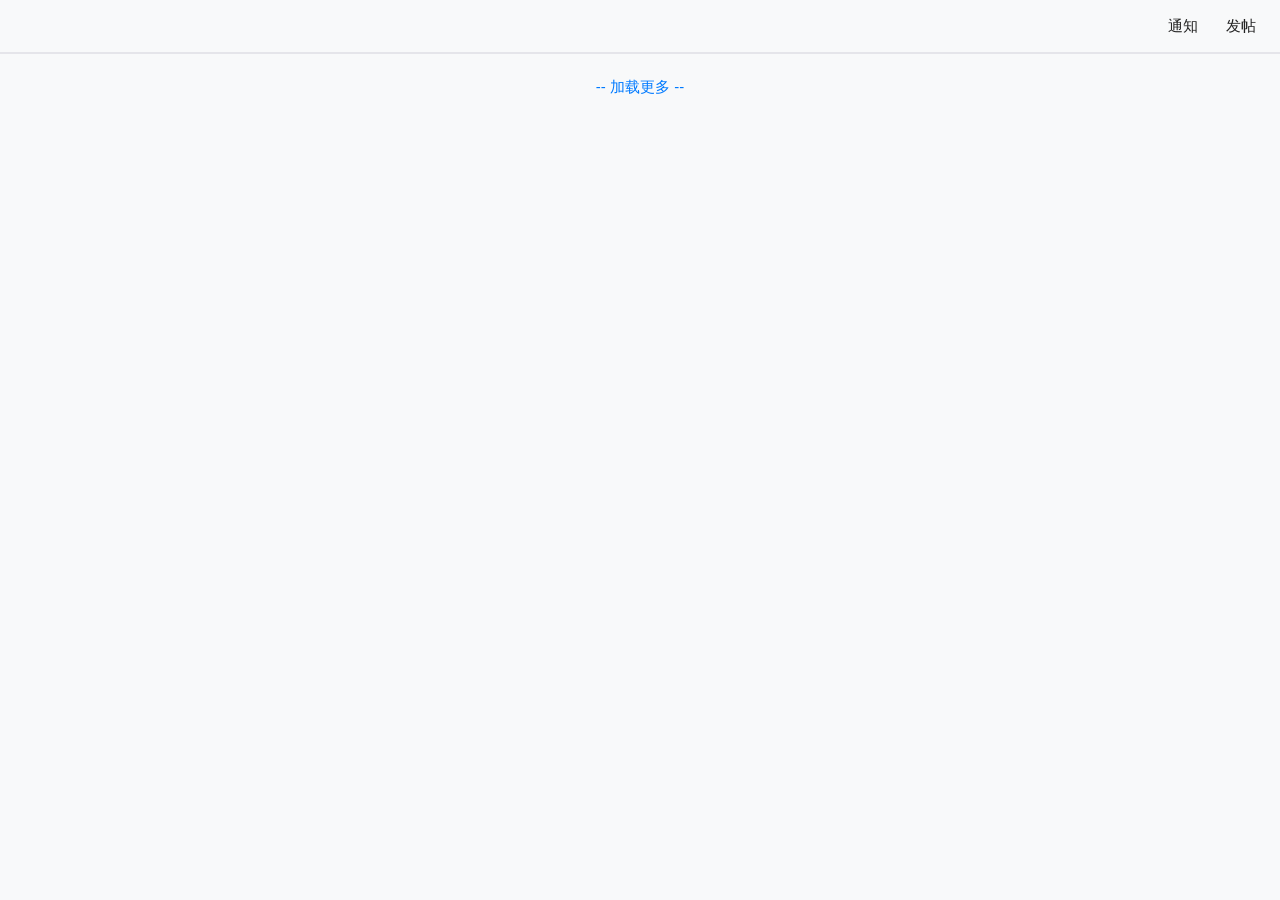
==== index.html @ c38cfdc3 "Refactor notification layout and buttons Removed old notification buttons and updated layout for bet" ====
<!DOCTYPE html>
<html lang="zh-CN">
<head>
<meta charset="utf-8">
<meta name="viewport" content="width=device-width,initial-scale=1.0">
<meta name="theme-color" media="(prefers-color-scheme: light)" content="#f2f2f7">
<meta name="theme-color" media="(prefers-color-scheme: dark)" content="#1c1c1e">
<title>留言板 - 在线匿名留言交流社区</title>
<meta name="description" content="轻量匿名留言板，支持发帖、图文视频上传、回复互动，永久免费，电脑手机自适应访问。">
<meta name="robots" content="index,follow">
<link rel="canonical" href="https://mb.lovefree.de5.net">
<!-- 社交分享极简标签 -->
<meta property="og:type" content="website">
<meta property="og:title" content="留言板 - 在线匿名留言交流社区">
<meta property="og:url" content="https://mb.lovefree.de5.net">
<meta property="og:site_name" content="匿名留言板">
<meta name="twitter:card" content="summary">
<link rel="stylesheet" href="style.css">
</head>
<body>
<!-- 顶部全局导航栏 cli-header（通知页时右侧新增操作按钮） -->
<header class="cli-header">
  <div class="cli-nav-back" style="display:none;">
      <button class="cli-btn" onclick="goHome()">返回</button>
  </div>
  <!-- 导航右侧容器：默认显示通知/发帖；进入通知页显示全部已读、清空 -->
  <div class="cli-nav-buttons">
    <!-- 首页正常按钮 -->
    <div class="nav-main-buttons">
      <button id="bellBtn" class="cli-btn">
        通知<span id="unReadBadge" style="display:none"></span>
      </button>
      <button id="openPopBtn" class="cli-btn">发帖</button> 
    </div>
    <!-- 仅通知页面显示的操作按钮，默认隐藏 -->
    <div class="nav-notify-buttons" style="display: none; gap:4px;">
      <button class="cli-btn" id="pageReadAll">全部已读</button>
      <button class="cli-btn" id="pageClearAll">清空通知</button>
    </div>
  </div>
 </header>

<main>
  <div id="listBox"></div>
  <div id="loadTip" class="fs-sm" style="text-align:center;padding:18px 0;color:var(--text-second);cursor:default;">
    加载中...
  </div>
</main>

<!-- 通知弹窗遮罩 -->
<div class="notify-mask" id="notifyMask">
  <div class="notify-box" id="notifyWrap">
    <div class="notify-btn-bar" id="notifyOpBar">
      <button class="btn fs-md" id="readAllBtn" onclick="readAllNotify()">全部已读</button>
      <button class="btn del-btn fs-md" id="clearNotifyBtn" onclick="clearAllNotify()">清空通知</button>
    </div>
    <div id="notifyListContent"></div>
  </div>
</div>

<!-- 发帖弹窗 -->
<div class="mask" id="popMask">
  <div class="pop-post">
    <form id="popForm">
      <div class="popup-avatar-row">
        <img class="popup-avatar" id="popupUserAvatar" alt="用户头像">
        <span class="popup-nick fs-lg" id="popupUserNick"></span>
      </div>

      <div id="replyTip" class="fs-sm" style="color:var(--text-second);display:none;"></div>
      <textarea name="content" class="fs-lg"></textarea>
      
      <div style="display:flex; align-items:center; width:100%; gap:8px; flex-wrap:nowrap;">
        <span id="mediaBox" style="white-space: nowrap; display: inline-block; min-width: 120px; flex:1;">
          <div id="mediaStatus"></div>
          <div id="uploadProgressWrap" style="display: none; margin: 4px 0;">
            <div style="width:100%;height:8px;background:var(--border-line);border-radius:4px;overflow:hidden;">
              <div id="uploadProgressBar" style="width:0%;height:100%;background:var(--blue);transition:width 0.1s linear;"></div>
            </div>
            <div class="fs-xs" style="color:var(--text-second);margin-top:2px;text-align:left;">
              <span id="progressText">0%</span>
            </div>
          </div>
        </span>
    
        <div style="display:flex; align-items:center; gap:6px; flex-shrink:0; white-space:nowrap; margin-left: auto;">
            <button type="button" class="btn fs-md" id="uploadBtn" style="padding:6px 10px;">上传媒体</button>
            <button class="btn fs-md" type="submit" style="padding:6px 10px;">发布</button>
        </div>
      
        <input type="hidden" name="media" id="mediaInput" value="">
    </div>
        
      <input type="file" id="fileSelector" style="display:none;" accept="image/jpeg,image/png,image/gif,image/webp,video/mp4,video/webm">
      <input type="hidden" name="name" id="popNick">
      <input type="hidden" id="hidPid" name="pid" value="">
      <input type="hidden" id="hidRid" name="targetRid" value="">
      <input type="hidden" name="targetUser" id="targetUser" value="">
    </form>
  </div>
</div>

<div class="notice-full-modal" id="noticeFullModal">
  <div class="modal-content" id="noticeModalContent">
  </div>
</div>

<!-- 通知独立页面：移除页面内旧按钮容器 -->
<div class="notify-page" id="notifyPage" style="display: none;">
  <div class="page-inner" style="max-width:700px;margin:0 auto;padding:0 12px;">
    <!-- 删掉原来页面内的notify-op-bar，按钮全部移到顶部导航 -->
    <div id="pageNotifyList"></div>
    <div class="empty-tip" id="notifyEmptyTip" style="display:none;">暂无消息通知</div>
  </div>
</div>
  
<script src="main.js" defer></script>
</body>
</html>
---- style.css ----
/* ========== 明暗主题变量 ========== */
html {
  -webkit-text-size-adjust: 100%;
  text-size-adjust: 100%;
}
:root {
  --bg-light: #f8f9fa;
  --bg-dark: #1c1c1e;
  --text-main-light: #222222;
  --text-main-dark: #f1f1f1;
  --text-second-light: #86868b;
  --text-second-dark: #98989d;
  --line-light: #e5e5ea;
  --line-dark: #38383a;
  --reply-line-light: #eeeeee;
  --reply-line-dark: #2c2c2e;
  --pop-bg-light: #ffffff;
  --pop-bg-dark: #2c2c2e;
  --pop-text-light: #222;
  --pop-text-dark: #f1f1f1;

  --blue: #007aff;
  --blue-dark: #0051b8;
  --red: #ff3b30;
  --red-dark: #d92e24;
  --green: #34c759;

  --fs-xs: 15px;
  --fs-sm: 15px;
  --fs-md: 15px;
  --fs-lg: 15px;
}

.fs-xs { font-size: var(--fs-xs); }
.fs-sm { font-size: var(--fs-sm); }
.fs-md { font-size: var(--fs-md); }
.fs-lg { font-size: var(--fs-lg); }

/* 亮色/暗色主题 */
@media (prefers-color-scheme: light) {
  :root {
    --bg: var(--bg-light);
    --text-main: var(--text-main-light);
    --text-second: var(--text-second-light);
    --border-line: var(--line-light);
    --reply-border: var(--reply-line-light);
    --pop-bg: var(--pop-bg-light);
    --pop-text: var(--pop-text-light);
  }
}
@media (prefers-color-scheme: dark) {
  :root {
    --bg: var(--bg-dark);
    --text-main: var(--text-main-dark);
    --text-second: var(--text-second-dark);
    --border-line: var(--line-dark);
    --reply-border: var(--reply-line-dark);
    --pop-bg: var(--pop-bg-dark);
    --pop-text: var(--pop-text-dark);
  }
  .msg-media-wrap, .msg-media-img, .msg-media-video {
    background: #0a0a0a;
  }
}

/* 全局重置 */
*{margin:0;padding:0;box-sizing:border-box;font-family:-apple-system,BlinkMacSystemFont,"SF Pro Text","Microsoft YaHei",Segoe UI,sans-serif;}
body{
    background:var(--bg);
    padding: 60px 12px 80px;
    max-width:700px;
    margin:0 auto;
    font-family: Consolas, Monaco, "Microsoft YaHei", monospace;
}

/* 帖子卡片 */
.post-card {
  background: transparent !important;
  border-radius: 0 !important;
  box-shadow: none !important;
  border-left: 4px solid var(--blue);
  padding: 12px 12px 14px 14px;
  margin-bottom: 24px;
}
.post-card:hover {
  background: rgba(0, 122, 255, 0.06) !important;
}
.post-info{
    display:flex;
    flex-direction: column;
    align-items: flex-start;
    gap: 4px;
    margin-bottom: 8px;
}
.post-author{
    color:var(--blue);
    font-weight:500;
    font-size: var(--fs-sm);
}
.post-time{
    color:var(--text-second);
    font-size: var(--fs-xs);
}
.post-content{
    margin-bottom:4px;
    font-size: var(--fs-lg);
    color: var(--text-main);
    line-height: 1.4;
    white-space: pre-line;
    overflow-wrap: break-word;
    word-break: break-all;
}
.post-action-row {
  display: flex;
  align-items: center;
  justify-content: space-between;
  margin-top: 8px;
}
.post-btn-group{
    display:flex;
    justify-content:flex-end;
    gap:6px;
}

/* 回复区域 */
.reply-wrap {
  counter-reset: floorNum;
  margin-top: 12px;
  margin-left: 8px;
  padding-left: 16px;
  border-left: 2px solid var(--border-line);
}
.notice-full-modal .reply-wrap {
  padding-top: 10px;
  margin-top: 8px;
}
.reply-item {
  margin: 10px 0;
  padding: 8px 0;
  border-bottom: 1px dashed var(--reply-border);
}
.reply-item:last-child {
  border-bottom: none;
}
.reply-head{
    display:flex;
    flex-direction: row;
    align-items: center;
    justify-content: space-between;
    gap: 3px;
}
.reply-head::after {
  counter-increment: floorNum;
  content: counter(floorNum) "楼";
  color: var(--text-second);
  font-size: var(--fs-xs);
}
.reply-avatar-row {
  display: flex;
  align-items: center;
  gap: 6px;
}
.reply-name{
    color:var(--blue);
    font-size: var(--fs-sm);
}
.reply-text{
    margin:2px 0;
    font-size: var(--fs-md);
    color: var(--text-main);
    line-height: 1.4;
    white-space: pre-line;
    overflow-wrap: break-word;
    word-break: break-all;
}
.reply-time{
    color:var(--text-second);
    display: flex;
    align-items: center;
    gap: 5px;
    font-size: var(--fs-xs);
    margin-top: 2px;
}
.reply-small-btn{
    padding:2px 4px;
    background:transparent;
    border:0;
    color:var(--blue);
    margin-top:3px;
    cursor:pointer;
}
.reply-small-btn:hover{color:var(--blue-dark);}
.reply-small-btn.del-btn {
    color:var(--red);
}
.reply-small-btn.del-btn:hover {
    color:var(--red-dark);
}

/* 统一头像 */
.post-avatar, .reply-avatar, .popup-avatar {
  width: 34px;
  height: 34px;
  border-radius: 0;
  object-fit: cover;
  display: block;
  border: 1px solid var(--border-line);
  background-color: var(--bg);
}
.post-avatar-row, .reply-avatar-row {line-height: 1;}

/* 通用按钮 */
.btn{
    background:var(--blue);
    color:#fff;
    border:none;
    border-radius:6px;
    padding:4px 10px;
    cursor:pointer;
    font-size: var(--fs-md);
}
.del-btn{background:var(--red);}
.btn:disabled{opacity:0.6;cursor:not-allowed;}

/* 输入框 */
input{width:100%;outline-color:var(--blue);color:var(--pop-text);background:transparent;}
textarea{
  width:100%;
  border:none;
  padding:6px 0;
  outline:none;
  resize:none;
  min-height:30px;
  color:var(--pop-text);
  background:transparent;
  font-size: var(--fs-lg);
}

/* 弹窗通知 */
.notify-mask{
  display:none;
  position:fixed;
  inset:0;
  background:rgba(0,0,0,0.25);
  z-index:102;
  align-items:center;
  justify-content:center;
}
.notify-box{
  width:min(90%,460px);
  max-height:70vh;
  background:var(--pop-bg);
  border-radius:8px;
  padding:14px;
  pointer-events:auto;
  display:flex;
  flex-direction:column;
}
#notifyListContent {flex:1;overflow-y:auto;}
.notify-item{
  padding:10px 0;
  border-bottom:1px solid var(--reply-border);
  display:flex;
  justify-content:space-between;
  align-items:center;
  cursor: pointer;
}
@media (prefers-color-scheme: light) {
  .notify-item:hover {background-color:#f8f8f8;}
}
@media (prefers-color-scheme: dark) {
  .notify-item:hover {background-color:#333336;}
}
.notify-btn-bar {
  display: flex;
  gap: 10px;
  margin-bottom: 8px;
}
.notify-item:last-child{border-bottom:none;}
.notify-txt{color:var(--text-main);line-height:1.4;font-size: var(--fs-md);}
.notify-time{color:var(--text-second);margin-top:3px;font-size: var(--fs-xs);}
.empty-tip{text-align:center;padding:30px 0;color:var(--text-second);}

/* 发帖弹窗遮罩 */
.mask{
  display:none;
  position:fixed;
  inset:0;
  background:rgba(0,0,0,0.35);
  z-index:10000;
  align-items:center;
  justify-content:center;
  padding:12px;
}
.pop-post{
  width:min(520px,100%);
  background:var(--pop-bg);
  border-radius:8px;
  padding:14px;
}
.popup-avatar-row {
  display: flex;
  align-items: flex-end;
  gap: 10px;
  padding-bottom: 6px;
  margin-bottom: 6px;
  border-bottom: 1px solid var(--border-line);
}
.popup-nick {
  color: var(--blue);
  font-weight: 500;
  max-width: 280px;
  white-space: nowrap;
  overflow: hidden;
  text-overflow: ellipsis;
  font-size: var(--fs-lg);
}
.pop-post form{
  display:flex;
  flex-direction:column;
  gap:10px;
}

/* 评论折叠按钮 */
.toggle-wrapper {
  display: block;
  padding: 6px 0;
  cursor: pointer;
}
.fold-btn {
  position: relative;
  color: var(--blue);
  background: transparent;
  border: none;
  cursor: pointer;
  padding: 2px 4px 2px 0;
  transition: color 0.2s ease;
  font-size: var(--fs-sm);
  display: inline-flex;
  align-items: center;
  gap: 3px;
}
.fold-btn::before {
  content: "💬";
}
.fold-btn::after {
  content: attr(data-reply-count);
}
.fold-btn:hover {
  color: var(--blue-dark);
}

/* 超链接 */
.post-content a, .reply-text a {
  color: var(--blue);
  text-decoration: underline;
}
.post-content a:hover, .reply-text a:hover {
  color: var(--blue-dark);
}

/* 媒体图片视频 */
.msg-media-wrap {
  width: fit-content;
  max-width: min(100%, 420px);
  margin: 8px 0;
  border-radius: 12px;
  overflow: hidden;
  border: 1px solid var(--border-line);
  background: var(--bg);
}
.msg-media-img, .msg-media-video {
  width: auto;
  height: auto;
  max-width: 420px;
  max-height: 55vh;
  object-fit: contain;
  display: block;
  loading: lazy;
  background: var(--bg);
}

/* 上传媒体提示区域 */
#mediaBox {
  display: inline-flex;
  align-items: center;
  gap: 6px;
  max-width: 260px;
  flex-wrap: wrap;
  line-height: 1.4;
}
#mediaBox .err-text {
  color: var(--red);
}

/* 高亮动画（跳转回复闪烁） */
@keyframes flash-highlight {
  0% { background-color: rgba(0,122,255,0.15); }
  50% { background-color: transparent; }
  100% { background-color: rgba(0,122,255,0.15); }
}
.flash {
  animation: flash-highlight 0.6s ease-in-out 2;
}

/* 帖子全屏详情弹窗 */
.notice-full-modal {
  display: none;
  position: fixed;
  inset: 0;
  width: 100vw;
  height: 100vh;
  background-color: var(--bg);
  z-index: 200;
  overflow-y: auto;
}
.modal-content {
  width: 100%;
  padding: 60px 12px 80px 12px;
  box-sizing: border-box;
}
@media (min-width: 768px) {
  .modal-content {
    max-width: 700px;
    margin: 0 auto;
    min-height: 100vh;
  }
}

/* 顶部导航栏 */
.cli-header {
  position: fixed;
  top: 0;
  left: 0;
  width: 100%;
  z-index: 999;
  padding: 8px 12px;
  border-bottom: 2px solid var(--border-line);
  background: var(--bg);
}
.cli-header-inner {
  max-width: 700px;
  margin: 0 auto;
  display: flex;
  align-items: center;
  justify-content: space-between;
  width: 100%;
}
.cli-nav-buttons {
  display: flex;
  justify-content: flex-end;
  gap: 4px;
  align-items: center;
}
.cli-nav-buttons button {
  border: none;
  outline: none;
  background: transparent;
}
/* 修复按钮文字垂直居中 */
.cli-btn {
  font-family: Consolas, Monaco, monospace;
  background: transparent;
  border: none;
  color: var(--text-main);
  padding: 6px 12px;
  cursor: pointer;
  font-size: var(--fs-md);
  display: inline-flex;
  align-items: center;
  justify-content: center;
  gap: 6px;
  min-height: 36px;
  box-sizing: border-box;
}
.cli-btn:hover {
  background: rgba(0, 122, 255, 0.06);
  color: var(--blue);
}
#unReadBadge {
  display: inline-flex;
  align-items: center;
  justify-content: center;
  min-width: 16px;
  height: 16px;
  background: var(--red);
  color: #fff;
  border-radius: 999px;
  font-size: 12px;
  line-height: 1;
}

/* 独立通知页面 */
.notify-page {
  background: var(--bg);
  min-height: 100vh;
  display: none;
}
/* 旧列表上方按钮栏隐藏，不再使用 */
.notify-op-bar {
  display: none !important;
}
/* 通知页顶部头部：标题左、按钮右 */
.notify-page-header {
  display: flex;
  align-items: center;
  justify-content: space-between;
  padding: 12px 0;
  border-bottom: 1px dashed var(--reply-border);
  margin-bottom: 16px;
  gap: 12px;
}
.notify-page-title {
  font-size: var(--fs-lg);
  color: var(--text-main);
  font-weight: 500;
}
.notify-page-btn-group {
  display: flex;
  gap: 8px;
}
.page-notify-item {
  padding: 10px 0;
  border-bottom: 1px dashed var(--reply-border);
  cursor: pointer;
}
.page-notify-item:last-child {
  border-bottom: none;
}
.page-notify-text {
  color: var(--text-main);
  line-height: 1.4;
  font-size: var(--fs-md);
}
.page-notify-text.unread::before {
  content: "● ";
  color: var(--text-second);
}
.page-notify-time {
  color: var(--text-second);
  font-size: var(--fs-xs);
  text-align: left;
  margin-top: 4px;
}
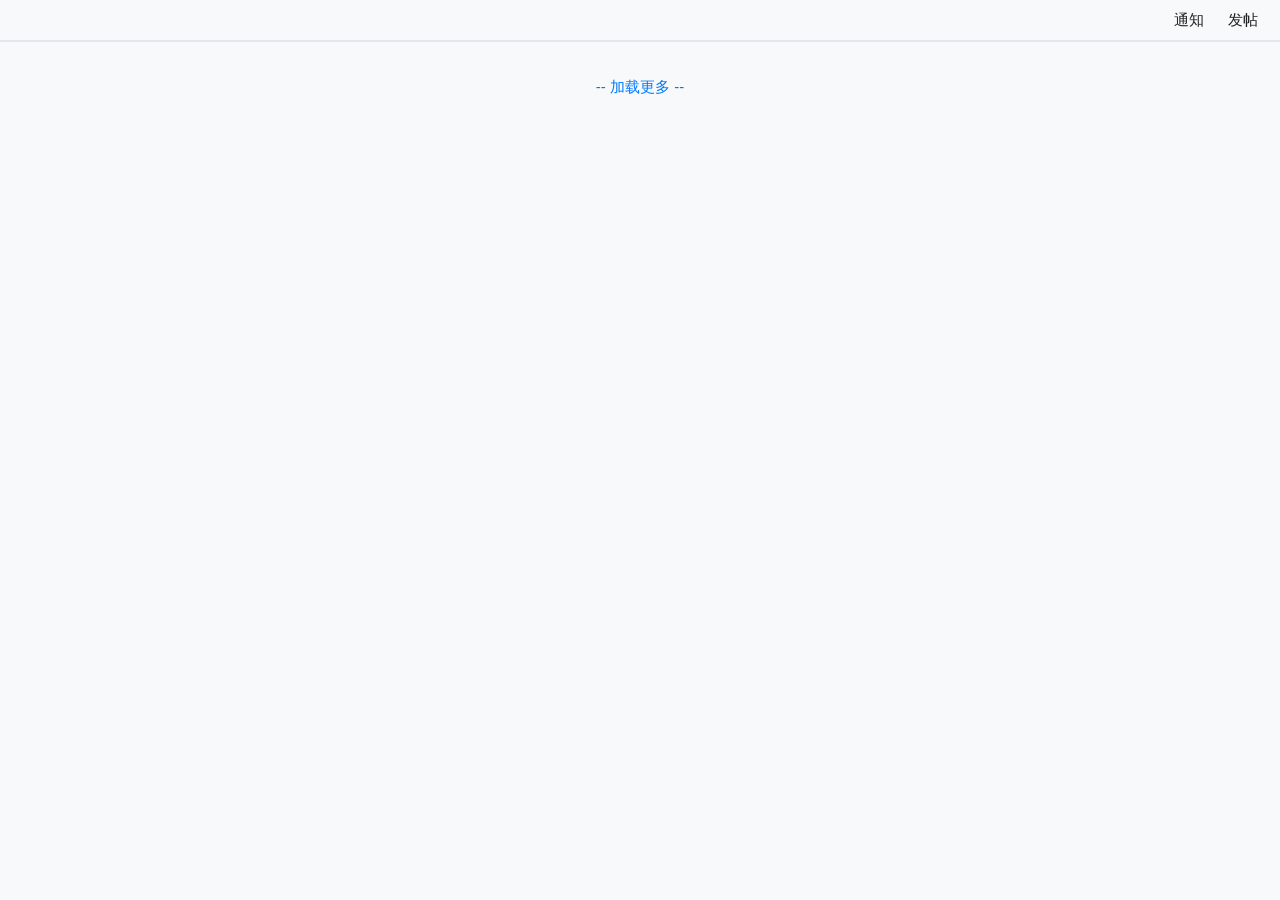
==== commit b80d6db3: "Refactor index.html to simplify navigation and notifications Removed unnecessary navigation elements" ====
--- a/index.html
+++ b/index.html
@@ -9,7 +9,6 @@
 <meta name="description" content="轻量匿名留言板，支持发帖、图文视频上传、回复互动，永久免费，电脑手机自适应访问。">
 <meta name="robots" content="index,follow">
 <link rel="canonical" href="https://mb.lovefree.de5.net">
-<!-- 社交分享极简标签 -->
 <meta property="og:type" content="website">
 <meta property="og:title" content="留言板 - 在线匿名留言交流社区">
 <meta property="og:url" content="https://mb.lovefree.de5.net">
@@ -18,22 +17,20 @@
 <link rel="stylesheet" href="style.css">
 </head>
 <body>
-<!-- 顶部全局导航栏 cli-header（通知页时右侧新增操作按钮） -->
 <header class="cli-header">
   <div class="cli-nav-back" style="display:none;">
       <button class="cli-btn" onclick="goHome()">返回</button>
   </div>
-  <!-- 导航右侧容器：默认显示通知/发帖；进入通知页显示全部已读、清空 -->
   <div class="cli-nav-buttons">
-    <!-- 首页正常按钮 -->
+    <!-- 首页/帖子详情显示按钮 -->
     <div class="nav-main-buttons">
       <button id="bellBtn" class="cli-btn">
         通知<span id="unReadBadge" style="display:none"></span>
       </button>
       <button id="openPopBtn" class="cli-btn">发帖</button> 
     </div>
-    <!-- 仅通知页面显示的操作按钮，默认隐藏 -->
-    <div class="nav-notify-buttons" style="display: none; gap:4px;">
+    <!-- 仅通知页面显示操作按钮，在导航条右侧 -->
+    <div class="nav-notify-buttons" style="display: none;">
       <button class="cli-btn" id="pageReadAll">全部已读</button>
       <button class="cli-btn" id="pageClearAll">清空通知</button>
     </div>
@@ -47,7 +44,7 @@
   </div>
 </main>
 
-<!-- 通知弹窗遮罩 -->
+<!-- 弹窗通知（弹窗内按钮保留不变） -->
 <div class="notify-mask" id="notifyMask">
   <div class="notify-box" id="notifyWrap">
     <div class="notify-btn-bar" id="notifyOpBar">
@@ -105,11 +102,11 @@
   </div>
 </div>
 
-<!-- 通知独立页面：移除页面内旧按钮容器 -->
+<!-- 通知独立页面：内部保留暂无消息提示 -->
 <div class="notify-page" id="notifyPage" style="display: none;">
   <div class="page-inner" style="max-width:700px;margin:0 auto;padding:0 12px;">
-    <!-- 删掉原来页面内的notify-op-bar，按钮全部移到顶部导航 -->
     <div id="pageNotifyList"></div>
+    <!-- 暂无消息提示标签完整保留 -->
     <div class="empty-tip" id="notifyEmptyTip" style="display:none;">暂无消息通知</div>
   </div>
 </div>
--- a/style.css
+++ b/style.css
@@ -427,14 +427,14 @@
   }
 }
 
-/* 顶部导航栏 */
+/* 顶部导航栏【高度大幅收窄】 */
 .cli-header {
   position: fixed;
   top: 0;
   left: 0;
   width: 100%;
   z-index: 999;
-  padding: 8px 12px;
+  padding: 4px 12px; /* 原8px → 4px，导航变薄 */
   border-bottom: 2px solid var(--border-line);
   background: var(--bg);
 }
@@ -449,6 +449,12 @@
 .cli-nav-buttons {
   display: flex;
   justify-content: flex-end;
+  gap: 4px;
+  align-items: center;
+}
+/* 导航两组按钮容器 */
+.nav-main-buttons, .nav-notify-buttons {
+  display: flex;
   gap: 4px;
   align-items: center;
 }
@@ -457,20 +463,20 @@
   outline: none;
   background: transparent;
 }
-/* 修复按钮文字垂直居中 */
+/* 导航按钮紧凑化，垂直居中修复 */
 .cli-btn {
   font-family: Consolas, Monaco, monospace;
   background: transparent;
   border: none;
   color: var(--text-main);
-  padding: 6px 12px;
+  padding: 4px 10px; /* 上下内边距缩小 */
   cursor: pointer;
   font-size: var(--fs-md);
   display: inline-flex;
   align-items: center;
   justify-content: center;
   gap: 6px;
-  min-height: 36px;
+  min-height: 32px; /* 按钮最小高度降低 */
   box-sizing: border-box;
 }
 .cli-btn:hover {
@@ -496,28 +502,9 @@
   min-height: 100vh;
   display: none;
 }
-/* 旧列表上方按钮栏隐藏，不再使用 */
-.notify-op-bar {
+/* 废弃旧通知页头部/按钮栏，全部隐藏 */
+.notify-op-bar, .notify-page-header, .notify-page-title, .notify-page-btn-group {
   display: none !important;
-}
-/* 通知页顶部头部：标题左、按钮右 */
-.notify-page-header {
-  display: flex;
-  align-items: center;
-  justify-content: space-between;
-  padding: 12px 0;
-  border-bottom: 1px dashed var(--reply-border);
-  margin-bottom: 16px;
-  gap: 12px;
-}
-.notify-page-title {
-  font-size: var(--fs-lg);
-  color: var(--text-main);
-  font-weight: 500;
-}
-.notify-page-btn-group {
-  display: flex;
-  gap: 8px;
 }
 .page-notify-item {
   padding: 10px 0;
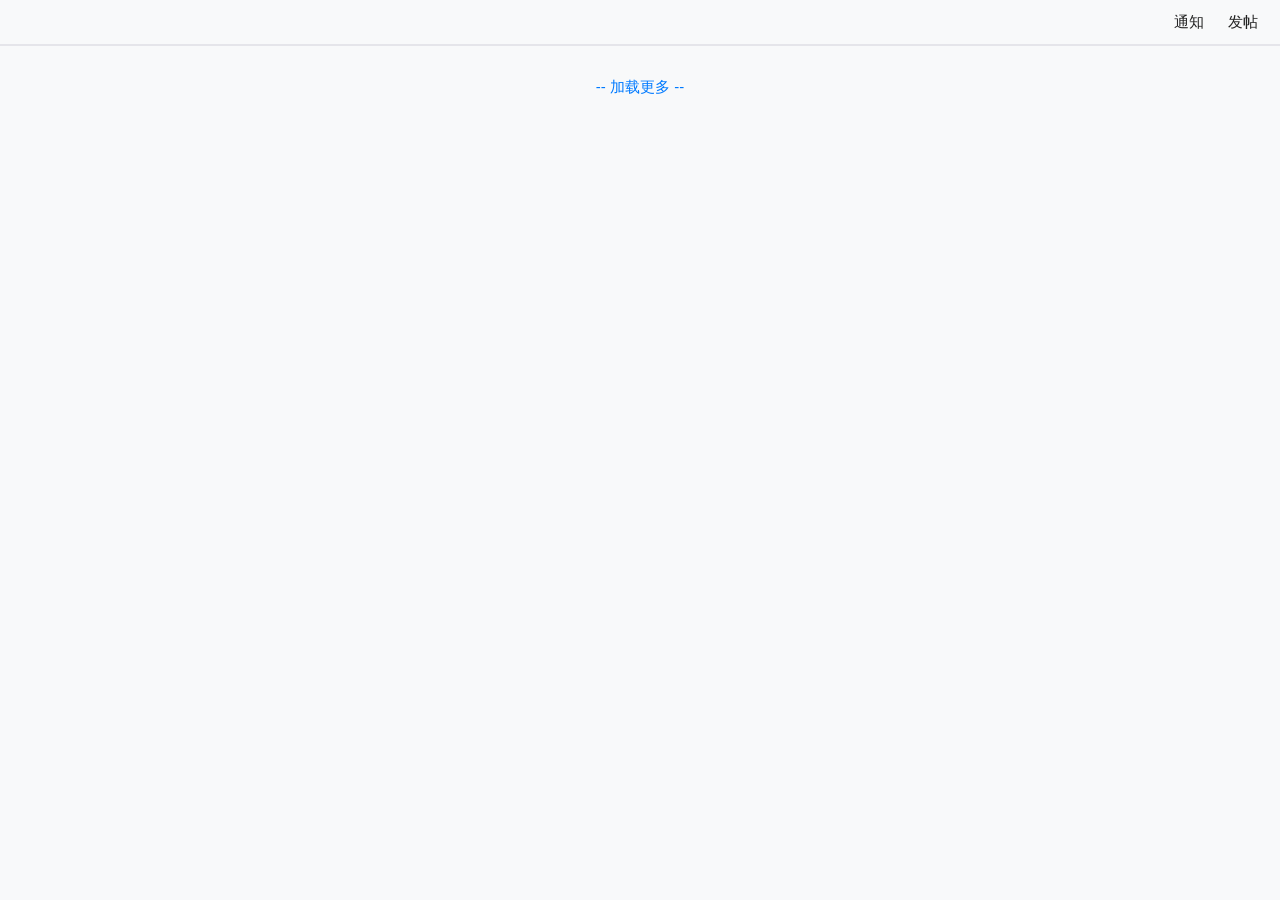
==== commit c3f86a13: "Restore index.html structure and functionality Restored header and body structure while maintaining " ====
--- a/index.html
+++ b/index.html
@@ -18,21 +18,23 @@
 </head>
 <body>
 <header class="cli-header">
-  <div class="cli-nav-back" style="display:none;">
-      <button class="cli-btn" onclick="goHome()">返回</button>
-  </div>
-  <div class="cli-nav-buttons">
-    <!-- 首页/帖子详情显示按钮 -->
-    <div class="nav-main-buttons">
-      <button id="bellBtn" class="cli-btn">
-        通知<span id="unReadBadge" style="display:none"></span>
-      </button>
-      <button id="openPopBtn" class="cli-btn">发帖</button> 
+  <div class="cli-header-wrap">
+    <div class="cli-nav-back" style="display:none;">
+        <button class="cli-btn" onclick="goHome()">返回</button>
     </div>
-    <!-- 仅通知页面显示操作按钮，在导航条右侧 -->
-    <div class="nav-notify-buttons" style="display: none;">
-      <button class="cli-btn" id="pageReadAll">全部已读</button>
-      <button class="cli-btn" id="pageClearAll">清空通知</button>
+    <div class="cli-nav-buttons">
+      <!-- 首页/帖子详情显示按钮 -->
+      <div class="nav-main-buttons">
+        <button id="bellBtn" class="cli-btn">
+          通知<span id="unReadBadge" style="display:none"></span>
+        </button>
+        <button id="openPopBtn" class="cli-btn">发帖</button> 
+      </div>
+      <!-- 仅通知页面显示操作按钮，在导航条右侧 -->
+      <div class="nav-notify-buttons" style="display: none;">
+        <button class="cli-btn" id="pageReadAll">全部已读</button>
+        <button class="cli-btn" id="pageClearAll">清空通知</button>
+      </div>
     </div>
   </div>
  </header>
--- a/style.css
+++ b/style.css
@@ -427,14 +427,14 @@
   }
 }
 
-/* 顶部导航栏【高度大幅收窄】 */
+/* 顶部导航栏【高度收窄】 */
 .cli-header {
   position: fixed;
   top: 0;
   left: 0;
   width: 100%;
   z-index: 999;
-  padding: 4px 12px; /* 原8px → 4px，导航变薄 */
+  padding: 6px 12px; /* 上下高度缩小，变窄 */
   border-bottom: 2px solid var(--border-line);
   background: var(--bg);
 }
@@ -469,14 +469,14 @@
   background: transparent;
   border: none;
   color: var(--text-main);
-  padding: 4px 10px; /* 上下内边距缩小 */
+  padding: 4px 10px; /* 按钮上下内边距缩小 */
   cursor: pointer;
   font-size: var(--fs-md);
   display: inline-flex;
   align-items: center;
   justify-content: center;
   gap: 6px;
-  min-height: 32px; /* 按钮最小高度降低 */
+  min-height: 32px; /* 按钮最小高度降低，整体更紧凑 */
   box-sizing: border-box;
 }
 .cli-btn:hover {
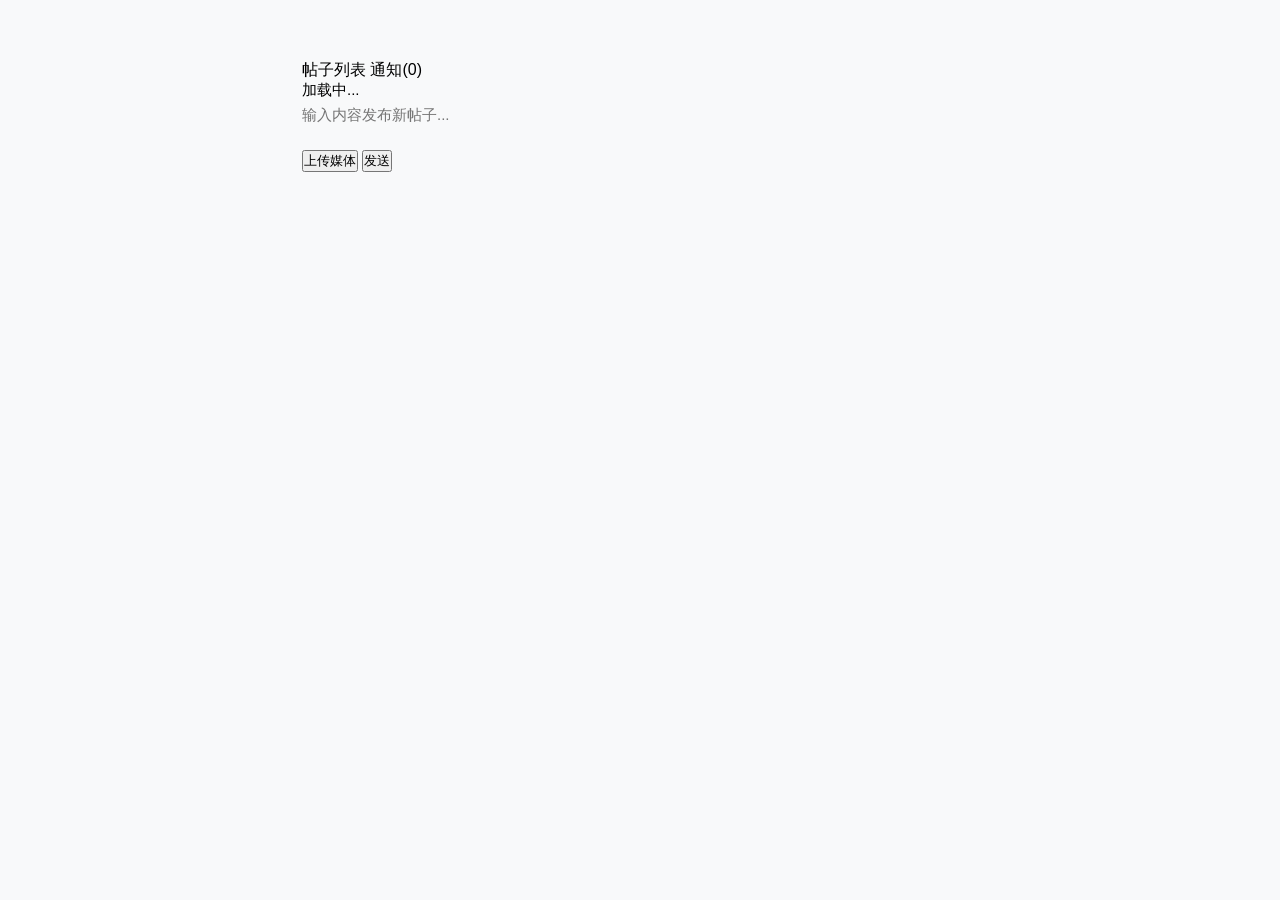
==== commit 81fb4ed7: "Refactor index.html structure and elements" ====
--- a/index.html
+++ b/index.html
@@ -17,102 +17,53 @@
 <link rel="stylesheet" href="style.css">
 </head>
 <body>
-<header class="cli-header">
-  <div class="cli-header-wrap">
-    <div class="cli-nav-back" style="display:none;">
-        <button class="cli-btn" onclick="goHome()">返回</button>
-    </div>
-    <div class="cli-nav-buttons">
-      <!-- 首页/帖子详情显示按钮 -->
-      <div class="nav-main-buttons">
-        <button id="bellBtn" class="cli-btn">
-          通知<span id="unReadBadge" style="display:none"></span>
-        </button>
-        <button id="openPopBtn" class="cli-btn">发帖</button> 
-      </div>
-      <!-- 仅通知页面显示操作按钮，在导航条右侧 -->
-      <div class="nav-notify-buttons" style="display: none;">
-        <button class="cli-btn" id="pageReadAll">全部已读</button>
-        <button class="cli-btn" id="pageClearAll">清空通知</button>
-      </div>
-    </div>
+<!-- 顶部唯一状态栏：全程共用，无多套导航按钮 -->
+<header class="top-bar">
+  <div class="top-bar-inner">
+    <span class="back-link" id="backLink"></span>
+    <span class="view-title" id="viewTitle">帖子列表</span>
+    <span class="notify-link" id="notifyLink">通知(0)</span>
   </div>
- </header>
+</header>
 
-<main>
-  <div id="listBox"></div>
-  <div id="loadTip" class="fs-sm" style="text-align:center;padding:18px 0;color:var(--text-second);cursor:default;">
-    加载中...
-  </div>
+<!-- 中间唯一内容容器：列表/详情/通知 全部渲染在这里 -->
+<main class="main-container">
+  <div id="mainView"></div>
+  <div id="loadTip" class="fs-sm load-tip">加载中...</div>
 </main>
 
-<!-- 弹窗通知（弹窗内按钮保留不变） -->
-<div class="notify-mask" id="notifyMask">
-  <div class="notify-box" id="notifyWrap">
-    <div class="notify-btn-bar" id="notifyOpBar">
-      <button class="btn fs-md" id="readAllBtn" onclick="readAllNotify()">全部已读</button>
-      <button class="btn del-btn fs-md" id="clearNotifyBtn" onclick="clearAllNotify()">清空通知</button>
+<!-- 底部常驻输入区：统一承载发帖/回复/上传，替代所有弹窗 -->
+<footer class="bottom-input">
+  <form id="publishForm">
+    <!-- 媒体预览与状态 -->
+    <div class="media-preview-box" id="mediaPreviewBox"></div>
+    <div id="mediaStatus"></div>
+    <div id="uploadProgressWrap" style="display: none;">
+      <div class="progress-bar-bg">
+        <div id="uploadProgressBar" class="progress-bar-fill"></div>
+      </div>
+      <div class="fs-xs progress-text"><span id="progressText">0%</span></div>
     </div>
-    <div id="notifyListContent"></div>
-  </div>
-</div>
 
-<!-- 发帖弹窗 -->
-<div class="mask" id="popMask">
-  <div class="pop-post">
-    <form id="popForm">
-      <div class="popup-avatar-row">
-        <img class="popup-avatar" id="popupUserAvatar" alt="用户头像">
-        <span class="popup-nick fs-lg" id="popupUserNick"></span>
-      </div>
+    <!-- 输入框 -->
+    <textarea name="content" id="contentInput" placeholder="输入内容发布新帖子..."></textarea>
 
-      <div id="replyTip" class="fs-sm" style="color:var(--text-second);display:none;"></div>
-      <textarea name="content" class="fs-lg"></textarea>
-      
-      <div style="display:flex; align-items:center; width:100%; gap:8px; flex-wrap:nowrap;">
-        <span id="mediaBox" style="white-space: nowrap; display: inline-block; min-width: 120px; flex:1;">
-          <div id="mediaStatus"></div>
-          <div id="uploadProgressWrap" style="display: none; margin: 4px 0;">
-            <div style="width:100%;height:8px;background:var(--border-line);border-radius:4px;overflow:hidden;">
-              <div id="uploadProgressBar" style="width:0%;height:100%;background:var(--blue);transition:width 0.1s linear;"></div>
-            </div>
-            <div class="fs-xs" style="color:var(--text-second);margin-top:2px;text-align:left;">
-              <span id="progressText">0%</span>
-            </div>
-          </div>
-        </span>
-    
-        <div style="display:flex; align-items:center; gap:6px; flex-shrink:0; white-space:nowrap; margin-left: auto;">
-            <button type="button" class="btn fs-md" id="uploadBtn" style="padding:6px 10px;">上传媒体</button>
-            <button class="btn fs-md" type="submit" style="padding:6px 10px;">发布</button>
-        </div>
-      
-        <input type="hidden" name="media" id="mediaInput" value="">
+    <!-- 操作栏 -->
+    <div class="input-action-row">
+      <button type="button" id="uploadBtn" class="text-btn">上传媒体</button>
+      <button type="submit" class="primary-btn">发送</button>
     </div>
-        
-      <input type="file" id="fileSelector" style="display:none;" accept="image/jpeg,image/png,image/gif,image/webp,video/mp4,video/webm">
-      <input type="hidden" name="name" id="popNick">
-      <input type="hidden" id="hidPid" name="pid" value="">
-      <input type="hidden" id="hidRid" name="targetRid" value="">
-      <input type="hidden" name="targetUser" id="targetUser" value="">
-    </form>
-  </div>
-</div>
 
-<div class="notice-full-modal" id="noticeFullModal">
-  <div class="modal-content" id="noticeModalContent">
-  </div>
-</div>
+    <!-- 隐藏字段 -->
+    <input type="file" id="fileSelector" style="display:none;" accept="image/jpeg,image/png,image/gif,image/webp,video/mp4,video/webm">
+    <input type="hidden" name="media" id="mediaInput" value="">
+    <input type="hidden" name="name" id="hidNick">
+    <input type="hidden" id="hidPid" name="pid" value="">
+    <input type="hidden" id="hidRid" name="targetRid" value="">
+    <input type="hidden" name="targetUser" id="targetUser" value="">
+  </form>
+</footer>
 
-<!-- 通知独立页面：内部保留暂无消息提示 -->
-<div class="notify-page" id="notifyPage" style="display: none;">
-  <div class="page-inner" style="max-width:700px;margin:0 auto;padding:0 12px;">
-    <div id="pageNotifyList"></div>
-    <!-- 暂无消息提示标签完整保留 -->
-    <div class="empty-tip" id="notifyEmptyTip" style="display:none;">暂无消息通知</div>
-  </div>
-</div>
-  
 <script src="main.js" defer></script>
 </body>
 </html>
--- a/style.css
+++ b/style.css
@@ -434,7 +434,7 @@
   left: 0;
   width: 100%;
   z-index: 999;
-  padding: 6px 12px; /* 上下高度缩小，变窄 */
+  padding: 6px 12px;
   border-bottom: 2px solid var(--border-line);
   background: var(--bg);
 }
@@ -469,31 +469,27 @@
   background: transparent;
   border: none;
   color: var(--text-main);
-  padding: 4px 10px; /* 按钮上下内边距缩小 */
+  padding: 4px 10px;
   cursor: pointer;
   font-size: var(--fs-md);
   display: inline-flex;
   align-items: center;
   justify-content: center;
   gap: 6px;
-  min-height: 32px; /* 按钮最小高度降低，整体更紧凑 */
+  min-height: 32px;
   box-sizing: border-box;
 }
 .cli-btn:hover {
   background: rgba(0, 122, 255, 0.06);
   color: var(--blue);
 }
+/* ========== 修改1：通知角标纯文字，移除红色圆形 ========== */
 #unReadBadge {
-  display: inline-flex;
-  align-items: center;
-  justify-content: center;
-  min-width: 16px;
-  height: 16px;
-  background: var(--red);
-  color: #fff;
-  border-radius: 999px;
-  font-size: 12px;
-  line-height: 1;
+  display: inline;
+  font-size: 14px;
+  color: inherit;
+  margin-left: 4px;
+  /* 删除所有宽高、圆角、红色背景 */
 }
 
 /* 独立通知页面 */
@@ -506,13 +502,15 @@
 .notify-op-bar, .notify-page-header, .notify-page-title, .notify-page-btn-group {
   display: none !important;
 }
+/* ========== 修改2：通知列表条目左侧蓝色竖线，和帖子统一风格 ========== */
 .page-notify-item {
-  padding: 10px 0;
-  border-bottom: 1px dashed var(--reply-border);
+  padding: 10px 12px;
+  margin-bottom: 8px;
+  border-left: 4px solid var(--blue);
   cursor: pointer;
 }
 .page-notify-item:last-child {
-  border-bottom: none;
+  margin-bottom: 0;
 }
 .page-notify-text {
   color: var(--text-main);
@@ -529,3 +527,33 @@
   text-align: left;
   margin-top: 4px;
 }
+
+/* 导航布局修复 防止按钮左右偏移 */
+.cli-header-wrap {
+  max-width: 700px;
+  margin: 0 auto;
+  width: 100%;
+  display: flex;
+  align-items: center;
+  justify-content: flex-start;
+  gap: 0;
+}
+.cli-nav-buttons {
+  flex-shrink: 0;
+  flex-wrap: nowrap !important;
+  margin-left: auto;
+  min-width: 160px;
+  justify-content: flex-end;
+}
+.nav-main-buttons, .nav-notify-buttons {
+  flex-wrap: nowrap;
+  min-width: 160px;
+  justify-content: flex-end;
+}
+.cli-btn {
+  white-space: nowrap;
+}
+.cli-nav-back {
+  flex-shrink: 0;
+  margin-right: 16px;
+}
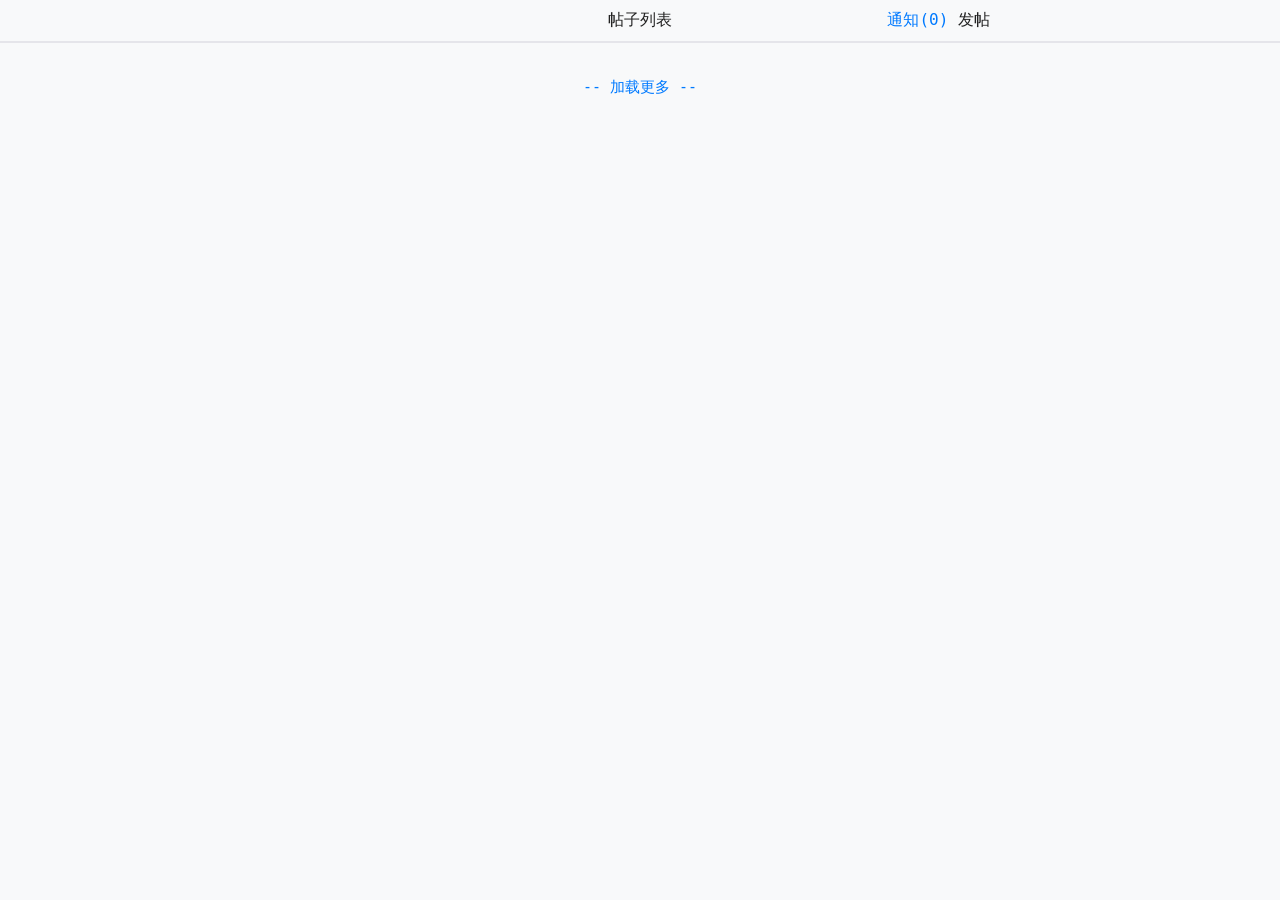
==== commit d3f4e94b: "Revise header and footer layout with new post button Updated the header and footer structure, added " ====
--- a/index.html
+++ b/index.html
@@ -22,7 +22,10 @@
   <div class="top-bar-inner">
     <span class="back-link" id="backLink"></span>
     <span class="view-title" id="viewTitle">帖子列表</span>
-    <span class="notify-link" id="notifyLink">通知(0)</span>
+    <div class="nav-right-group">
+      <span class="notify-link" id="notifyLink">通知(0)</span>
+      <span class="post-btn-top" id="topPostBtn">发帖</span>
+    </div>
   </div>
 </header>
 
@@ -33,7 +36,7 @@
 </main>
 
 <!-- 底部常驻输入区：统一承载发帖/回复/上传，替代所有弹窗 -->
-<footer class="bottom-input">
+<footer class="bottom-input" id="editorWrap" style="display: none;">
   <form id="publishForm">
     <!-- 媒体预览与状态 -->
     <div class="media-preview-box" id="mediaPreviewBox"></div>
--- a/style.css
+++ b/style.css
@@ -14,10 +14,6 @@
   --line-dark: #38383a;
   --reply-line-light: #eeeeee;
   --reply-line-dark: #2c2c2e;
-  --pop-bg-light: #ffffff;
-  --pop-bg-dark: #2c2c2e;
-  --pop-text-light: #222;
-  --pop-text-dark: #f1f1f1;
 
   --blue: #007aff;
   --blue-dark: #0051b8;
@@ -44,8 +40,6 @@
     --text-second: var(--text-second-light);
     --border-line: var(--line-light);
     --reply-border: var(--reply-line-light);
-    --pop-bg: var(--pop-bg-light);
-    --pop-text: var(--pop-text-light);
   }
 }
 @media (prefers-color-scheme: dark) {
@@ -55,25 +49,173 @@
     --text-second: var(--text-second-dark);
     --border-line: var(--line-dark);
     --reply-border: var(--reply-line-dark);
-    --pop-bg: var(--pop-bg-dark);
-    --pop-text: var(--pop-text-dark);
   }
   .msg-media-wrap, .msg-media-img, .msg-media-video {
     background: #0a0a0a;
   }
 }
 
-/* 全局重置 */
-*{margin:0;padding:0;box-sizing:border-box;font-family:-apple-system,BlinkMacSystemFont,"SF Pro Text","Microsoft YaHei",Segoe UI,sans-serif;}
-body{
-    background:var(--bg);
-    padding: 60px 12px 80px;
-    max-width:700px;
-    margin:0 auto;
-    font-family: Consolas, Monaco, "Microsoft YaHei", monospace;
-}
-
-/* 帖子卡片 */
+/* 全局重置 + 移动端点击高亮清除 */
+*{
+  margin:0;
+  padding:0;
+  box-sizing:border-box;
+  -webkit-tap-highlight-color: transparent !important;
+  outline: none;
+}
+html, body {
+  font-family: Consolas, Monaco, "Microsoft YaHei", monospace;
+  background: var(--bg);
+  color: var(--text-main);
+}
+
+/* ========== 三段式核心布局 ========== */
+/* 顶部状态栏 */
+.top-bar {
+  position: fixed;
+  top: 0;
+  left: 0;
+  width: 100%;
+  z-index: 999;
+  border-bottom: 2px solid var(--border-line);
+  background: var(--bg);
+  padding: 10px 12px;
+}
+.top-bar-inner {
+  max-width: 700px;
+  margin: 0 auto;
+  display: flex;
+  align-items: center;
+  justify-content: space-between;
+  position: relative;
+}
+.back-link {
+  color: var(--blue);
+  cursor: pointer;
+  flex-shrink: 0;
+  z-index: 1;
+}
+.view-title {
+  position: absolute;
+  left: 50%;
+  transform: translateX(-50%);
+  color: var(--text-main);
+  flex-shrink: 0;
+  pointer-events: none;
+}
+.notify-link {
+  margin-left: auto;
+  color: var(--blue);
+  cursor: pointer;
+  flex-shrink: 0;
+  z-index: 1;
+}
+
+/* 中间内容区 */
+.main-container {
+  max-width: 700px;
+  margin: 0 auto;
+  padding: 60px 12px 180px;
+}
+.load-tip {
+  text-align: center;
+  padding: 18px 0;
+  color: var(--text-second);
+  cursor: default;
+}
+
+/* 底部常驻输入区 */
+.bottom-input {
+  position: fixed;
+  bottom: 0;
+  left: 0;
+  width: 100%;
+  background: var(--bg);
+  border-top: 2px solid var(--border-line);
+  padding: 10px 12px;
+  z-index: 999;
+}
+.bottom-input form {
+  max-width: 700px;
+  margin: 0 auto;
+  display: flex;
+  flex-direction: column;
+  gap: 8px;
+}
+.bottom-input textarea {
+  width: 100%;
+  border: none;
+  background: transparent;
+  color: var(--text-main);
+  font-size: var(--fs-lg);
+  resize: none;
+  min-height: 36px;
+  font-family: inherit;
+}
+.input-action-row {
+  display: flex;
+  align-items: center;
+  justify-content: space-between;
+}
+.text-btn {
+  background: transparent;
+  border: none;
+  color: var(--blue);
+  font-size: var(--fs-md);
+  cursor: pointer;
+  font-family: inherit;
+}
+.text-btn:disabled {
+  color: var(--text-second);
+  cursor: not-allowed;
+}
+.primary-btn {
+  background: var(--blue);
+  color: #fff;
+  border: none;
+  padding: 4px 14px;
+  border-radius: 6px;
+  font-size: var(--fs-md);
+  cursor: pointer;
+  font-family: inherit;
+}
+.primary-btn:disabled {
+  opacity: 0.6;
+  cursor: not-allowed;
+}
+
+/* 媒体预览与进度 */
+.media-preview-box {
+  display: flex;
+  gap: 8px;
+  flex-wrap: wrap;
+}
+.media-preview-box img,
+.media-preview-box video {
+  width: 60px;
+  height: 60px;
+  object-fit: cover;
+  border: 1px solid var(--border-line);
+}
+.progress-bar-bg {
+  width: 100%;
+  height: 6px;
+  background: var(--border-line);
+  border-radius: 3px;
+  overflow: hidden;
+}
+.progress-bar-fill {
+  width: 0%;
+  height: 100%;
+  background: var(--blue);
+  transition: width 0.1s linear;
+}
+.progress-text {
+  color: var(--text-second);
+  margin-top: 2px;
+}
+
+/* ========== 帖子卡片（原样式完整保留） ========== */
 .post-card {
   background: transparent !important;
   border-radius: 0 !important;
@@ -86,29 +228,29 @@
   background: rgba(0, 122, 255, 0.06) !important;
 }
 .post-info{
-    display:flex;
-    flex-direction: column;
-    align-items: flex-start;
-    gap: 4px;
-    margin-bottom: 8px;
+  display:flex;
+  flex-direction: column;
+  align-items: flex-start;
+  gap: 4px;
+  margin-bottom: 8px;
 }
 .post-author{
-    color:var(--blue);
-    font-weight:500;
-    font-size: var(--fs-sm);
+  color:var(--blue);
+  font-weight:500;
+  font-size: var(--fs-sm);
 }
 .post-time{
-    color:var(--text-second);
-    font-size: var(--fs-xs);
+  color:var(--text-second);
+  font-size: var(--fs-xs);
 }
 .post-content{
-    margin-bottom:4px;
-    font-size: var(--fs-lg);
-    color: var(--text-main);
-    line-height: 1.4;
-    white-space: pre-line;
-    overflow-wrap: break-word;
-    word-break: break-all;
+  margin-bottom:4px;
+  font-size: var(--fs-lg);
+  color: var(--text-main);
+  line-height: 1.4;
+  white-space: pre-line;
+  overflow-wrap: break-word;
+  word-break: break-all;
 }
 .post-action-row {
   display: flex;
@@ -117,12 +259,12 @@
   margin-top: 8px;
 }
 .post-btn-group{
-    display:flex;
-    justify-content:flex-end;
-    gap:6px;
-}
-
-/* 回复区域 */
+  display:flex;
+  justify-content:flex-end;
+  gap:6px;
+}
+
+/* ========== 回复区域（原样式完整保留） ========== */
 .reply-wrap {
   counter-reset: floorNum;
   margin-top: 12px;
@@ -130,10 +272,6 @@
   padding-left: 16px;
   border-left: 2px solid var(--border-line);
 }
-.notice-full-modal .reply-wrap {
-  padding-top: 10px;
-  margin-top: 8px;
-}
 .reply-item {
   margin: 10px 0;
   padding: 8px 0;
@@ -143,11 +281,11 @@
   border-bottom: none;
 }
 .reply-head{
-    display:flex;
-    flex-direction: row;
-    align-items: center;
-    justify-content: space-between;
-    gap: 3px;
+  display:flex;
+  flex-direction: row;
+  align-items: center;
+  justify-content: space-between;
+  gap: 3px;
 }
 .reply-head::after {
   counter-increment: floorNum;
@@ -161,44 +299,45 @@
   gap: 6px;
 }
 .reply-name{
-    color:var(--blue);
-    font-size: var(--fs-sm);
+  color:var(--blue);
+  font-size: var(--fs-sm);
 }
 .reply-text{
-    margin:2px 0;
-    font-size: var(--fs-md);
-    color: var(--text-main);
-    line-height: 1.4;
-    white-space: pre-line;
-    overflow-wrap: break-word;
-    word-break: break-all;
+  margin:2px 0;
+  font-size: var(--fs-md);
+  color: var(--text-main);
+  line-height: 1.4;
+  white-space: pre-line;
+  overflow-wrap: break-word;
+  word-break: break-all;
 }
 .reply-time{
-    color:var(--text-second);
-    display: flex;
-    align-items: center;
-    gap: 5px;
-    font-size: var(--fs-xs);
-    margin-top: 2px;
+  color:var(--text-second);
+  display: flex;
+  align-items: center;
+  gap: 5px;
+  font-size: var(--fs-xs);
+  margin-top: 2px;
 }
 .reply-small-btn{
-    padding:2px 4px;
-    background:transparent;
-    border:0;
-    color:var(--blue);
-    margin-top:3px;
-    cursor:pointer;
+  padding:2px 4px;
+  background:transparent;
+  border:0;
+  color:var(--blue);
+  margin-top:3px;
+  cursor:pointer;
+  font-family: inherit;
 }
 .reply-small-btn:hover{color:var(--blue-dark);}
 .reply-small-btn.del-btn {
-    color:var(--red);
+  color:var(--red);
 }
 .reply-small-btn.del-btn:hover {
-    color:var(--red-dark);
+  color:var(--red-dark);
 }
 
 /* 统一头像 */
-.post-avatar, .reply-avatar, .popup-avatar {
+.post-avatar, .reply-avatar {
   width: 34px;
   height: 34px;
   border-radius: 0;
@@ -209,118 +348,6 @@
 }
 .post-avatar-row, .reply-avatar-row {line-height: 1;}
 
-/* 通用按钮 */
-.btn{
-    background:var(--blue);
-    color:#fff;
-    border:none;
-    border-radius:6px;
-    padding:4px 10px;
-    cursor:pointer;
-    font-size: var(--fs-md);
-}
-.del-btn{background:var(--red);}
-.btn:disabled{opacity:0.6;cursor:not-allowed;}
-
-/* 输入框 */
-input{width:100%;outline-color:var(--blue);color:var(--pop-text);background:transparent;}
-textarea{
-  width:100%;
-  border:none;
-  padding:6px 0;
-  outline:none;
-  resize:none;
-  min-height:30px;
-  color:var(--pop-text);
-  background:transparent;
-  font-size: var(--fs-lg);
-}
-
-/* 弹窗通知 */
-.notify-mask{
-  display:none;
-  position:fixed;
-  inset:0;
-  background:rgba(0,0,0,0.25);
-  z-index:102;
-  align-items:center;
-  justify-content:center;
-}
-.notify-box{
-  width:min(90%,460px);
-  max-height:70vh;
-  background:var(--pop-bg);
-  border-radius:8px;
-  padding:14px;
-  pointer-events:auto;
-  display:flex;
-  flex-direction:column;
-}
-#notifyListContent {flex:1;overflow-y:auto;}
-.notify-item{
-  padding:10px 0;
-  border-bottom:1px solid var(--reply-border);
-  display:flex;
-  justify-content:space-between;
-  align-items:center;
-  cursor: pointer;
-}
-@media (prefers-color-scheme: light) {
-  .notify-item:hover {background-color:#f8f8f8;}
-}
-@media (prefers-color-scheme: dark) {
-  .notify-item:hover {background-color:#333336;}
-}
-.notify-btn-bar {
-  display: flex;
-  gap: 10px;
-  margin-bottom: 8px;
-}
-.notify-item:last-child{border-bottom:none;}
-.notify-txt{color:var(--text-main);line-height:1.4;font-size: var(--fs-md);}
-.notify-time{color:var(--text-second);margin-top:3px;font-size: var(--fs-xs);}
-.empty-tip{text-align:center;padding:30px 0;color:var(--text-second);}
-
-/* 发帖弹窗遮罩 */
-.mask{
-  display:none;
-  position:fixed;
-  inset:0;
-  background:rgba(0,0,0,0.35);
-  z-index:10000;
-  align-items:center;
-  justify-content:center;
-  padding:12px;
-}
-.pop-post{
-  width:min(520px,100%);
-  background:var(--pop-bg);
-  border-radius:8px;
-  padding:14px;
-}
-.popup-avatar-row {
-  display: flex;
-  align-items: flex-end;
-  gap: 10px;
-  padding-bottom: 6px;
-  margin-bottom: 6px;
-  border-bottom: 1px solid var(--border-line);
-}
-.popup-nick {
-  color: var(--blue);
-  font-weight: 500;
-  max-width: 280px;
-  white-space: nowrap;
-  overflow: hidden;
-  text-overflow: ellipsis;
-  font-size: var(--fs-lg);
-}
-.pop-post form{
-  display:flex;
-  flex-direction:column;
-  gap:10px;
-}
-
 /* 评论折叠按钮 */
 .toggle-wrapper {
   display: block;
@@ -339,6 +366,7 @@
   display: inline-flex;
   align-items: center;
   gap: 3px;
+  font-family: inherit;
 }
 .fold-btn::before {
   content: "💬";
@@ -380,19 +408,6 @@
   background: var(--bg);
 }
 
-/* 上传媒体提示区域 */
-#mediaBox {
-  display: inline-flex;
-  align-items: center;
-  gap: 6px;
-  max-width: 260px;
-  flex-wrap: wrap;
-  line-height: 1.4;
-}
-#mediaBox .err-text {
-  color: var(--red);
-}
-
 /* 高亮动画（跳转回复闪烁） */
 @keyframes flash-highlight {
   0% { background-color: rgba(0,122,255,0.15); }
@@ -403,106 +418,7 @@
   animation: flash-highlight 0.6s ease-in-out 2;
 }
 
-/* 帖子全屏详情弹窗 */
-.notice-full-modal {
-  display: none;
-  position: fixed;
-  inset: 0;
-  width: 100vw;
-  height: 100vh;
-  background-color: var(--bg);
-  z-index: 200;
-  overflow-y: auto;
-}
-.modal-content {
-  width: 100%;
-  padding: 60px 12px 80px 12px;
-  box-sizing: border-box;
-}
-@media (min-width: 768px) {
-  .modal-content {
-    max-width: 700px;
-    margin: 0 auto;
-    min-height: 100vh;
-  }
-}
-
-/* 顶部导航栏【高度收窄】 */
-.cli-header {
-  position: fixed;
-  top: 0;
-  left: 0;
-  width: 100%;
-  z-index: 999;
-  padding: 6px 12px;
-  border-bottom: 2px solid var(--border-line);
-  background: var(--bg);
-}
-.cli-header-inner {
-  max-width: 700px;
-  margin: 0 auto;
-  display: flex;
-  align-items: center;
-  justify-content: space-between;
-  width: 100%;
-}
-.cli-nav-buttons {
-  display: flex;
-  justify-content: flex-end;
-  gap: 4px;
-  align-items: center;
-}
-/* 导航两组按钮容器 */
-.nav-main-buttons, .nav-notify-buttons {
-  display: flex;
-  gap: 4px;
-  align-items: center;
-}
-.cli-nav-buttons button {
-  border: none;
-  outline: none;
-  background: transparent;
-}
-/* 导航按钮紧凑化，垂直居中修复 */
-.cli-btn {
-  font-family: Consolas, Monaco, monospace;
-  background: transparent;
-  border: none;
-  color: var(--text-main);
-  padding: 4px 10px;
-  cursor: pointer;
-  font-size: var(--fs-md);
-  display: inline-flex;
-  align-items: center;
-  justify-content: center;
-  gap: 6px;
-  min-height: 32px;
-  box-sizing: border-box;
-}
-.cli-btn:hover {
-  background: rgba(0, 122, 255, 0.06);
-  color: var(--blue);
-}
-/* ========== 修改1：通知角标纯文字，移除红色圆形 ========== */
-#unReadBadge {
-  display: inline;
-  font-size: 14px;
-  color: inherit;
-  margin-left: 4px;
-  /* 删除所有宽高、圆角、红色背景 */
-}
-
-/* 独立通知页面 */
-.notify-page {
-  background: var(--bg);
-  min-height: 100vh;
-  display: none;
-}
-/* 废弃旧通知页头部/按钮栏，全部隐藏 */
-.notify-op-bar, .notify-page-header, .notify-page-title, .notify-page-btn-group {
-  display: none !important;
-}
-/* ========== 修改2：通知列表条目左侧蓝色竖线，和帖子统一风格 ========== */
+/* ========== 通知列表（左侧竖线样式完整保留） ========== */
 .page-notify-item {
   padding: 10px 12px;
   margin-bottom: 8px;
@@ -527,33 +443,16 @@
   text-align: left;
   margin-top: 4px;
 }
-
-/* 导航布局修复 防止按钮左右偏移 */
-.cli-header-wrap {
-  max-width: 700px;
-  margin: 0 auto;
-  width: 100%;
-  display: flex;
-  align-items: center;
-  justify-content: flex-start;
-  gap: 0;
-}
-.cli-nav-buttons {
-  flex-shrink: 0;
-  flex-wrap: nowrap !important;
-  margin-left: auto;
-  min-width: 160px;
-  justify-content: flex-end;
-}
-.nav-main-buttons, .nav-notify-buttons {
-  flex-wrap: nowrap;
-  min-width: 160px;
-  justify-content: flex-end;
-}
-.cli-btn {
-  white-space: nowrap;
-}
-.cli-nav-back {
-  flex-shrink: 0;
-  margin-right: 16px;
-}
+.notify-op-row {
+  margin-top: 20px;
+  display: flex;
+  gap: 16px;
+}
+.notify-op-row .text-btn {
+  padding: 0;
+}
+.empty-tip{
+  text-align:center;
+  padding:30px 0;
+  color:var(--text-second);
+}
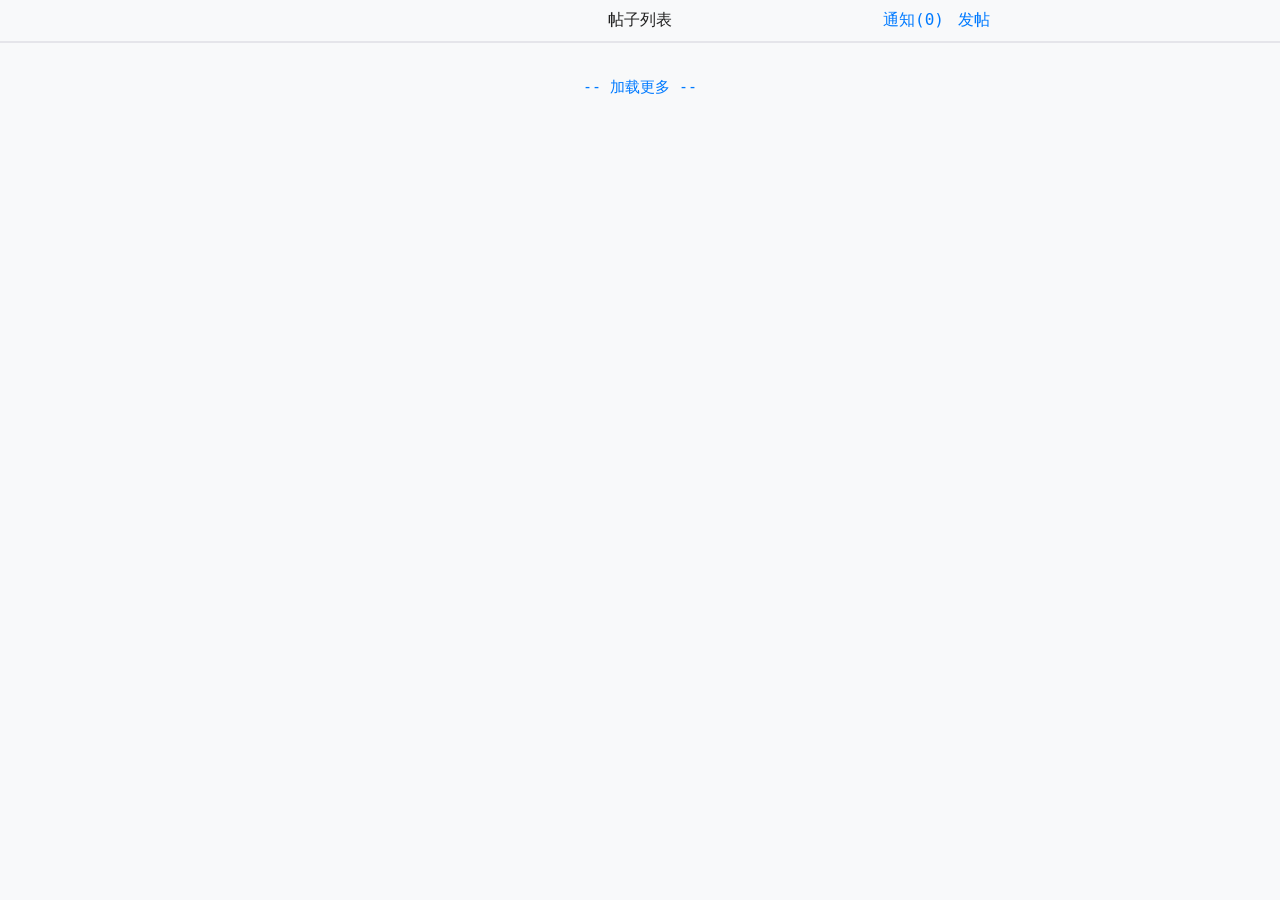
==== commit 0d3dfe0a: "Fix HTML encoding issues in index.html" ====
--- a/index.html
+++ b/index.html
@@ -36,7 +36,7 @@
 </main>
 
 <!-- 底部常驻输入区：统一承载发帖/回复/上传，替代所有弹窗 -->
-<footer class="bottom-input" id="editorWrap" style="display: none;">
+<footer class="bottom-input" id="editorWrap">
   <form id="publishForm">
     <!-- 媒体预览与状态 -->
     <div class="media-preview-box" id="mediaPreviewBox"></div>
--- a/style.css
+++ b/style.css
@@ -103,19 +103,38 @@
   flex-shrink: 0;
   pointer-events: none;
 }
+/* 右侧按钮组：通知 + 发帖并排 */
+.nav-right-group {
+  display: flex;
+  gap: 14px;
+  align-items: center;
+  z-index: 1;
+}
 .notify-link {
-  margin-left: auto;
   color: var(--blue);
   cursor: pointer;
   flex-shrink: 0;
-  z-index: 1;
+}
+.post-btn-top {
+  color: var(--blue);
+  cursor: pointer;
+  flex-shrink: 0;
+}
+/* 通知页面隐藏顶部发帖按钮 */
+.top-bar-inner.notify-page .post-btn-top {
+  display: none;
 }
 
 /* 中间内容区 */
 .main-container {
   max-width: 700px;
   margin: 0 auto;
-  padding: 60px 12px 180px;
+  padding: 60px 12px 20px;
+  transition: padding-bottom 0.24s ease;
+}
+/* 编辑器弹出时，增加底部留白防止遮挡内容 */
+.main-container.editor-open {
+  padding-bottom: 180px;
 }
 .load-tip {
   text-align: center;
@@ -124,7 +143,7 @@
   cursor: default;
 }
 
-/* 底部常驻输入区 */
+/* 底部常驻输入区：默认隐藏在屏幕外，带动画 */
 .bottom-input {
   position: fixed;
   bottom: 0;
@@ -134,6 +153,12 @@
   border-top: 2px solid var(--border-line);
   padding: 10px 12px;
   z-index: 999;
+  transform: translateY(100%);
+  transition: transform 0.24s ease;
+}
+/* 弹出状态 */
+.bottom-input.show {
+  transform: translateY(0);
 }
 .bottom-input form {
   max-width: 700px;
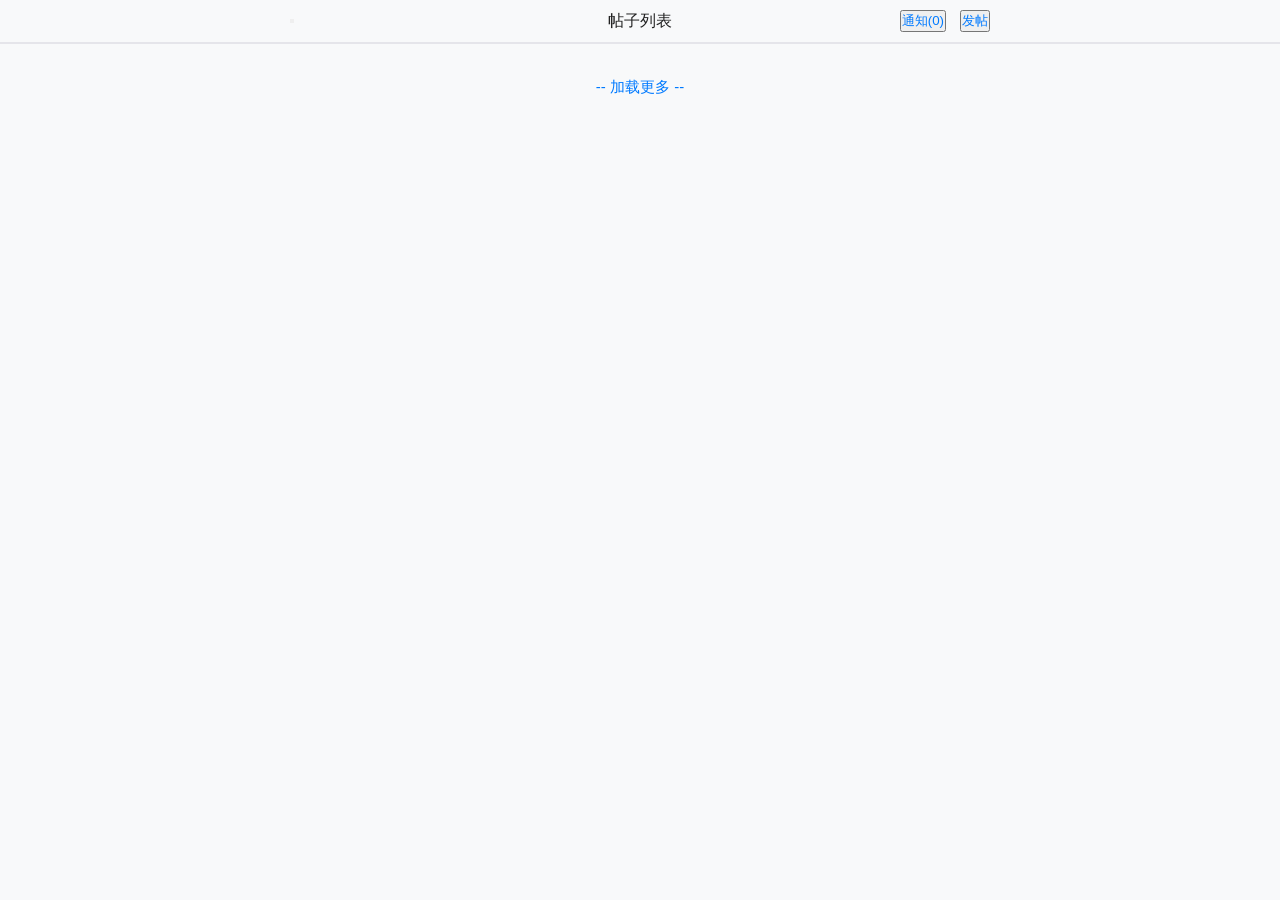
==== commit d9fe5baa: "Change header and footer elements to buttons Replaced span elements with button elements for better " ====
--- a/index.html
+++ b/index.html
@@ -20,11 +20,11 @@
 <!-- 顶部唯一状态栏：全程共用，无多套导航按钮 -->
 <header class="top-bar">
   <div class="top-bar-inner">
-    <span class="back-link" id="backLink"></span>
+    <button type="button" class="back-link" id="backLink"></button>
     <span class="view-title" id="viewTitle">帖子列表</span>
     <div class="nav-right-group">
-      <span class="notify-link" id="notifyLink">通知(0)</span>
-      <span class="post-btn-top" id="topPostBtn">发帖</span>
+      <button type="button" class="notify-link" id="notifyLink">通知(0)</button>
+      <button type="button" class="post-btn-top" id="topPostBtn">发帖</button>
     </div>
   </div>
 </header>
--- a/style.css
+++ b/style.css
@@ -60,13 +60,16 @@
   margin:0;
   padding:0;
   box-sizing:border-box;
-  -webkit-tap-highlight-color: transparent !important;
+  -webkit-tap-highlight-color: transparent;
   outline: none;
 }
 html, body {
-  font-family: Consolas, Monaco, "Microsoft YaHei", monospace;
+  font-family: -apple-system, BlinkMacSystemFont, "Segoe UI", Roboto, "Helvetica Neue", Arial, "PingFang SC", "Hiragino Sans GB", "Microsoft YaHei", sans-serif;
   background: var(--bg);
   color: var(--text-main);
+}
+button, input, textarea {
+  font-family: inherit;
 }
 
 /* ========== 三段式核心布局 ========== */
@@ -89,40 +92,27 @@
   justify-content: space-between;
   position: relative;
 }
-.back-link {
+.back-link,
+.notify-link,
+.post-btn-top {
   color: var(--blue);
   cursor: pointer;
   flex-shrink: 0;
-  z-index: 1;
 }
 .view-title {
   position: absolute;
   left: 50%;
   transform: translateX(-50%);
   color: var(--text-main);
-  flex-shrink: 0;
   pointer-events: none;
 }
-/* 右侧按钮组：通知 + 发帖并排 */
+/* 右侧按钮组 */
 .nav-right-group {
   display: flex;
   gap: 14px;
   align-items: center;
+  line-height: 1;
   z-index: 1;
-}
-.notify-link {
-  color: var(--blue);
-  cursor: pointer;
-  flex-shrink: 0;
-}
-.post-btn-top {
-  color: var(--blue);
-  cursor: pointer;
-  flex-shrink: 0;
-}
-/* 通知页面隐藏顶部发帖按钮 */
-.top-bar-inner.notify-page .post-btn-top {
-  display: none;
 }
 
 /* 中间内容区 */
@@ -132,7 +122,6 @@
   padding: 60px 12px 20px;
   transition: padding-bottom 0.24s ease;
 }
-/* 编辑器弹出时，增加底部留白防止遮挡内容 */
 .main-container.editor-open {
   padding-bottom: 180px;
 }
@@ -143,7 +132,7 @@
   cursor: default;
 }
 
-/* 底部常驻输入区：默认隐藏在屏幕外，带动画 */
+/* 底部常驻输入区 */
 .bottom-input {
   position: fixed;
   bottom: 0;
@@ -156,7 +145,6 @@
   transform: translateY(100%);
   transition: transform 0.24s ease;
 }
-/* 弹出状态 */
 .bottom-input.show {
   transform: translateY(0);
 }
@@ -175,25 +163,32 @@
   font-size: var(--fs-lg);
   resize: none;
   min-height: 36px;
-  font-family: inherit;
 }
 .input-action-row {
   display: flex;
   align-items: center;
   justify-content: space-between;
 }
+
+/* 文字按钮通用 */
+.reply-small-btn,
 .text-btn {
   background: transparent;
   border: none;
   color: var(--blue);
   font-size: var(--fs-md);
   cursor: pointer;
-  font-family: inherit;
+}
+.reply-small-btn:hover,
+.text-btn:hover {
+  color: var(--blue-dark);
 }
 .text-btn:disabled {
   color: var(--text-second);
   cursor: not-allowed;
 }
+
+/* 主按钮 */
 .primary-btn {
   background: var(--blue);
   color: #fff;
@@ -202,7 +197,6 @@
   border-radius: 6px;
   font-size: var(--fs-md);
   cursor: pointer;
-  font-family: inherit;
 }
 .primary-btn:disabled {
   opacity: 0.6;
@@ -240,17 +234,15 @@
   margin-top: 2px;
 }
 
-/* ========== 帖子卡片（原样式完整保留） ========== */
+/* ========== 帖子卡片 ========== */
 .post-card {
-  background: transparent !important;
-  border-radius: 0 !important;
-  box-shadow: none !important;
+  background: transparent;
   border-left: 4px solid var(--blue);
   padding: 12px 12px 14px 14px;
   margin-bottom: 24px;
 }
 .post-card:hover {
-  background: rgba(0, 122, 255, 0.06) !important;
+  background: rgba(0, 122, 255, 0.06);
 }
 .post-info{
   display:flex;
@@ -259,29 +251,38 @@
   gap: 4px;
   margin-bottom: 8px;
 }
-.post-author{
+.post-author,
+.reply-name {
   color:var(--blue);
+  font-size: var(--fs-sm);
+}
+.post-author {
   font-weight:500;
-  font-size: var(--fs-sm);
-}
-.post-time{
+}
+.post-time,
+.reply-time,
+.page-notify-time {
   color:var(--text-second);
   font-size: var(--fs-xs);
 }
-.post-content{
-  margin-bottom:4px;
-  font-size: var(--fs-lg);
+.post-content,
+.reply-text {
   color: var(--text-main);
   line-height: 1.4;
   white-space: pre-line;
   overflow-wrap: break-word;
   word-break: break-all;
 }
+.post-content {
+  margin-bottom:4px;
+  font-size: var(--fs-lg);
+}
 .post-action-row {
   display: flex;
   align-items: center;
   justify-content: space-between;
   margin-top: 8px;
+  line-height: 1;
 }
 .post-btn-group{
   display:flex;
@@ -289,7 +290,7 @@
   gap:6px;
 }
 
-/* ========== 回复区域（原样式完整保留） ========== */
+/* ========== 回复区域 ========== */
 .reply-wrap {
   counter-reset: floorNum;
   margin-top: 12px;
@@ -307,7 +308,6 @@
 }
 .reply-head{
   display:flex;
-  flex-direction: row;
   align-items: center;
   justify-content: space-between;
   gap: 3px;
@@ -323,37 +323,20 @@
   align-items: center;
   gap: 6px;
 }
-.reply-name{
-  color:var(--blue);
-  font-size: var(--fs-sm);
-}
-.reply-text{
+.reply-text {
   margin:2px 0;
   font-size: var(--fs-md);
-  color: var(--text-main);
-  line-height: 1.4;
-  white-space: pre-line;
-  overflow-wrap: break-word;
-  word-break: break-all;
-}
-.reply-time{
-  color:var(--text-second);
+}
+.reply-time {
   display: flex;
   align-items: center;
   gap: 5px;
-  font-size: var(--fs-xs);
   margin-top: 2px;
 }
-.reply-small-btn{
+.reply-small-btn {
   padding:2px 4px;
-  background:transparent;
-  border:0;
-  color:var(--blue);
   margin-top:3px;
-  cursor:pointer;
-  font-family: inherit;
-}
-.reply-small-btn:hover{color:var(--blue-dark);}
+}
 .reply-small-btn.del-btn {
   color:var(--red);
 }
@@ -371,7 +354,9 @@
   border: 1px solid var(--border-line);
   background-color: var(--bg);
 }
-.post-avatar-row, .reply-avatar-row {line-height: 1;}
+.post-avatar-row, .reply-avatar-row {
+  line-height: 1;
+}
 
 /* 评论折叠按钮 */
 .toggle-wrapper {
@@ -380,7 +365,6 @@
   cursor: pointer;
 }
 .fold-btn {
-  position: relative;
   color: var(--blue);
   background: transparent;
   border: none;
@@ -390,8 +374,8 @@
   font-size: var(--fs-sm);
   display: inline-flex;
   align-items: center;
+  line-height: 1;
   gap: 3px;
-  font-family: inherit;
 }
 .fold-btn::before {
   content: "💬";
@@ -433,7 +417,7 @@
   background: var(--bg);
 }
 
-/* 高亮动画（跳转回复闪烁） */
+/* 高亮动画 */
 @keyframes flash-highlight {
   0% { background-color: rgba(0,122,255,0.15); }
   50% { background-color: transparent; }
@@ -443,7 +427,7 @@
   animation: flash-highlight 0.6s ease-in-out 2;
 }
 
-/* ========== 通知列表（左侧竖线样式完整保留） ========== */
+/* ========== 通知列表 ========== */
 .page-notify-item {
   padding: 10px 12px;
   margin-bottom: 8px;
@@ -463,8 +447,6 @@
   color: var(--text-second);
 }
 .page-notify-time {
-  color: var(--text-second);
-  font-size: var(--fs-xs);
   text-align: left;
   margin-top: 4px;
 }
@@ -481,3 +463,43 @@
   padding:30px 0;
   color:var(--text-second);
 }
+
+/* 禁止可点击元素文本选中，解决Chrome误选弹搜索框 */
+.back-link,
+.view-title,
+.notify-link,
+.post-btn-top,
+.page-notify-item,
+.fold-btn,
+.toggle-wrapper,
+.reply-small-btn,
+.text-btn {
+  -webkit-user-select: none;
+  user-select: none;
+}
+
+/* 帖子正文、回复正文保留可选中 */
+.post-content,
+.reply-text {
+  -webkit-user-select: text;
+  user-select: text;
+}
+/* 分享复制轻提示Toast */
+.toast-tip {
+  position: fixed;
+  left: 50%;
+  bottom: 120px;
+  transform: translateX(-50%);
+  padding: 8px 18px;
+  background: rgba(0, 0, 0, 0.72);
+  color: #ffffff;
+  border-radius: 999px;
+  font-size: var(--fs-sm);
+  opacity: 0;
+  transition: opacity 0.22s ease;
+  pointer-events: none;
+  z-index: 99999;
+}
+.toast-tip.show {
+  opacity: 1;
+}
